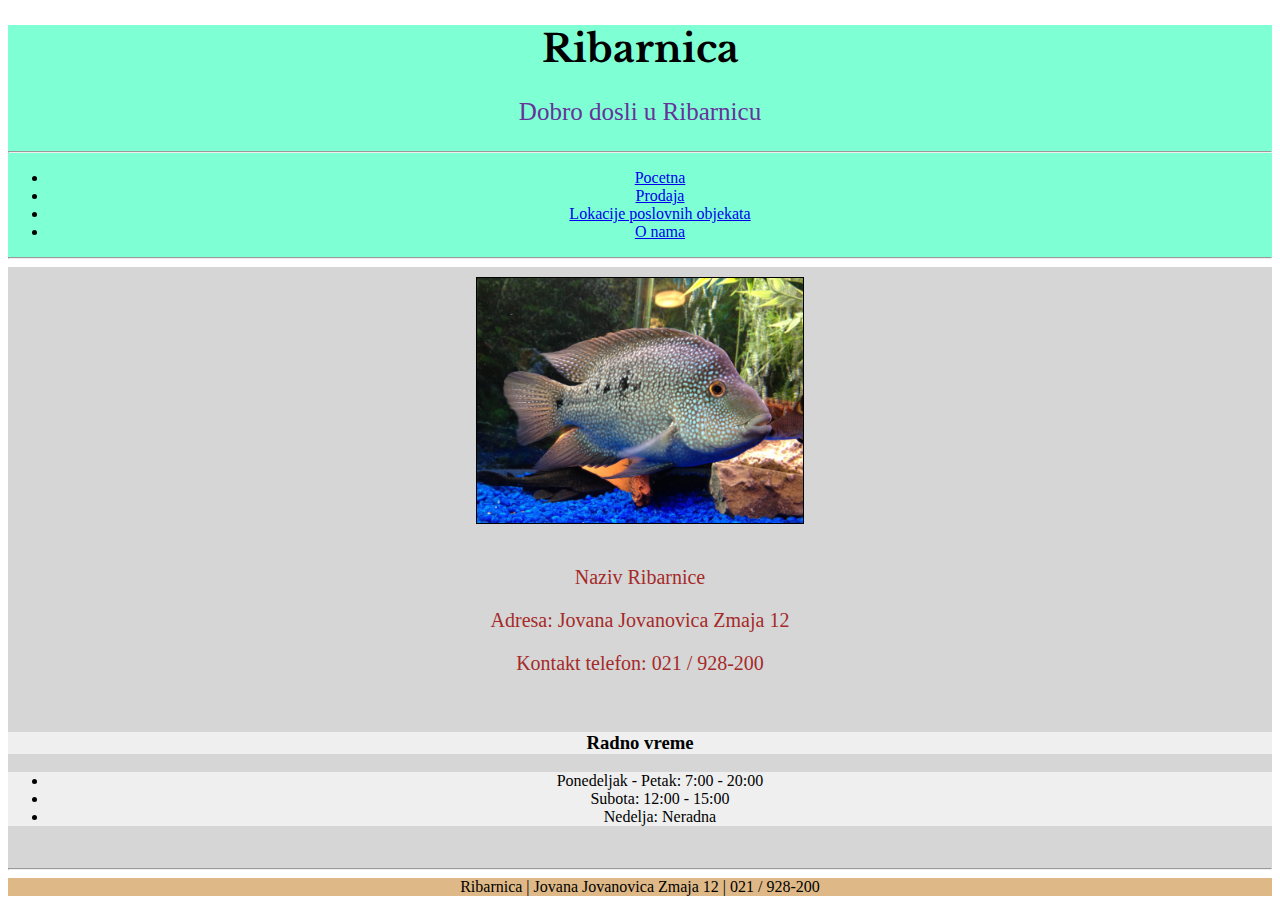
==== web/index.html @ d8997ce7 "Blok 02.04.2022." ====
<!doctype html>

<head>
<meta charset="utf-8">
	<title>Ribarnica</title>

	
	<link rel="shortcut icon" type="image/png" href="favicon.png" />

	<link rel="stylesheet" type="text/css" href="style.css">

    <!--- Fontovi --->
    <link rel="preconnect" href="https://fonts.googleapis.com">
    <link rel="preconnect" href="https://fonts.gstatic.com" crossorigin>
    <link href="https://fonts.googleapis.com/css2?family=Libre+Baskerville:wght@700&display=swap" rel="stylesheet">
    <!--------------->
	
</head>

<body>
    <!-- Header -->
    <header>
        <h1 class="title">Ribarnica</h1>

        <p class="special">Dobro dosli u Ribarnicu</p>

        <hr>

        <ul>
            <li><a href="index.html">Pocetna</a></li>
            <li><a href="prodaja.html">Prodaja</a></li>
            <li><a href="lokacije.html">Lokacije poslovnih objekata</a></li>
            <li><a href ="onama.html">O nama</a></li>
        </ul>

        <hr>

    </header>
    <section class = "main">
        <div class="picture">
            <img src="fish.jpg" width="326" height="245" class="picture">
        </div>
    
        <br>
    
        <div class="info">
            <p>Naziv Ribarnice</p>
            <p>Adresa: Jovana Jovanovica Zmaja 12</p>
            <p>Kontakt telefon: 021 / 928-200</p>
        </div>
        
        <br>
        
        <h3 class="timetable">Radno vreme</h3>
        
        <ul class="timetable">
            <li>Ponedeljak - Petak: 7:00 - 20:00</li>
            <li>Subota: 12:00 - 15:00</li>
            <li>Nedelja: Neradna</li>
        </ul>
    
        <br>
    
        <hr>
    </section>
    

    <footer>
        Ribarnica | Jovana Jovanovica Zmaja 12 | 021 / 928-200 
    </footer>
</body>
</html>
---- web/style.css ----
html{
    text-align: center;
}

img{
    border: 1px solid black;
    margin-top: 10px;
}

h1{
    font-family: 'Libre Baskerville', serif;
}

.title{
    font-family: 'Libre Baskerville', serif;
    font-size: 38px;
    text-align: center;
}
.timetable{
    background-color:#efefef;
    
}

.special{
    color:rebeccapurple;
    font-size: 25px;
    
}

.picture{
    text-align: center;
}
.info{
    color:brown;
}

.main{
    background-color: #d6d6d6;
}

header{
    background-color: aquamarine;
}

footer{
    background-color: burlywood;
}

p{
    font-size: 20px;
}
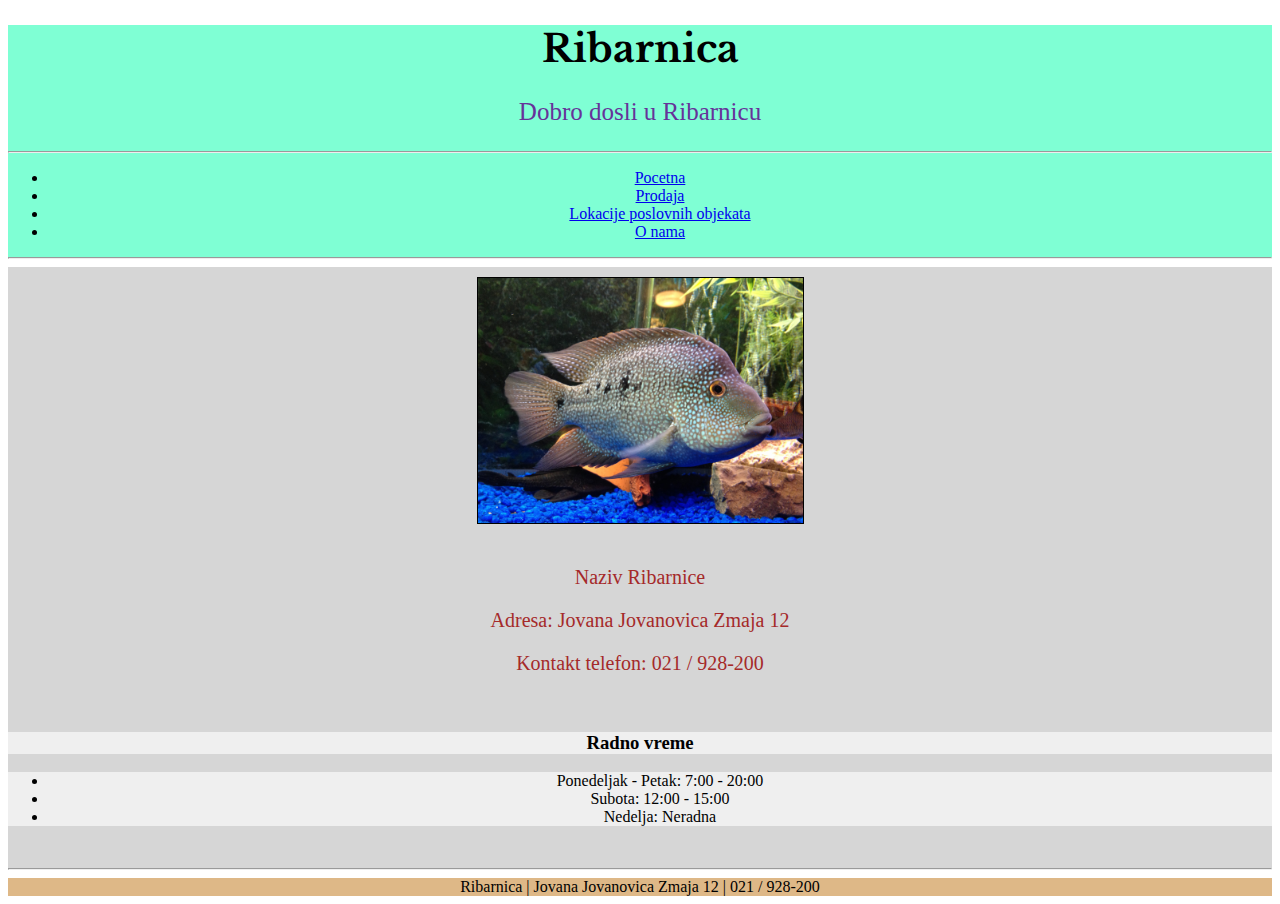
==== commit 6ba82ec5: "Blok 02.04.2022." ====
--- a/web/index.html
+++ b/web/index.html
@@ -37,8 +37,9 @@
 
     </header>
     <section class = "main">
+        
         <div class="picture">
-            <img src="fish.jpg" width="326" height="245" class="picture">
+            <img src="fish.jpg" width="325" height="245" class="picture">
         </div>
     
         <br>
--- a/web/style.css
+++ b/web/style.css
@@ -30,6 +30,7 @@
 .picture{
     text-align: center;
 }
+
 .info{
     color:brown;
 }
@@ -49,3 +50,18 @@
 p{
     font-size: 20px;
 }
+
+main{
+    display: flex;
+    flex-direction: row;
+    flex-wrap: wrap;
+    justify-content: space-between;
+    padding: 50px 50px 50px 50px;
+}
+
+.proizvod{
+   
+    background-color: red;
+    margin: 10px 10px 10px 10px;
+    padding: 10px 10px 10px 10px;
+}
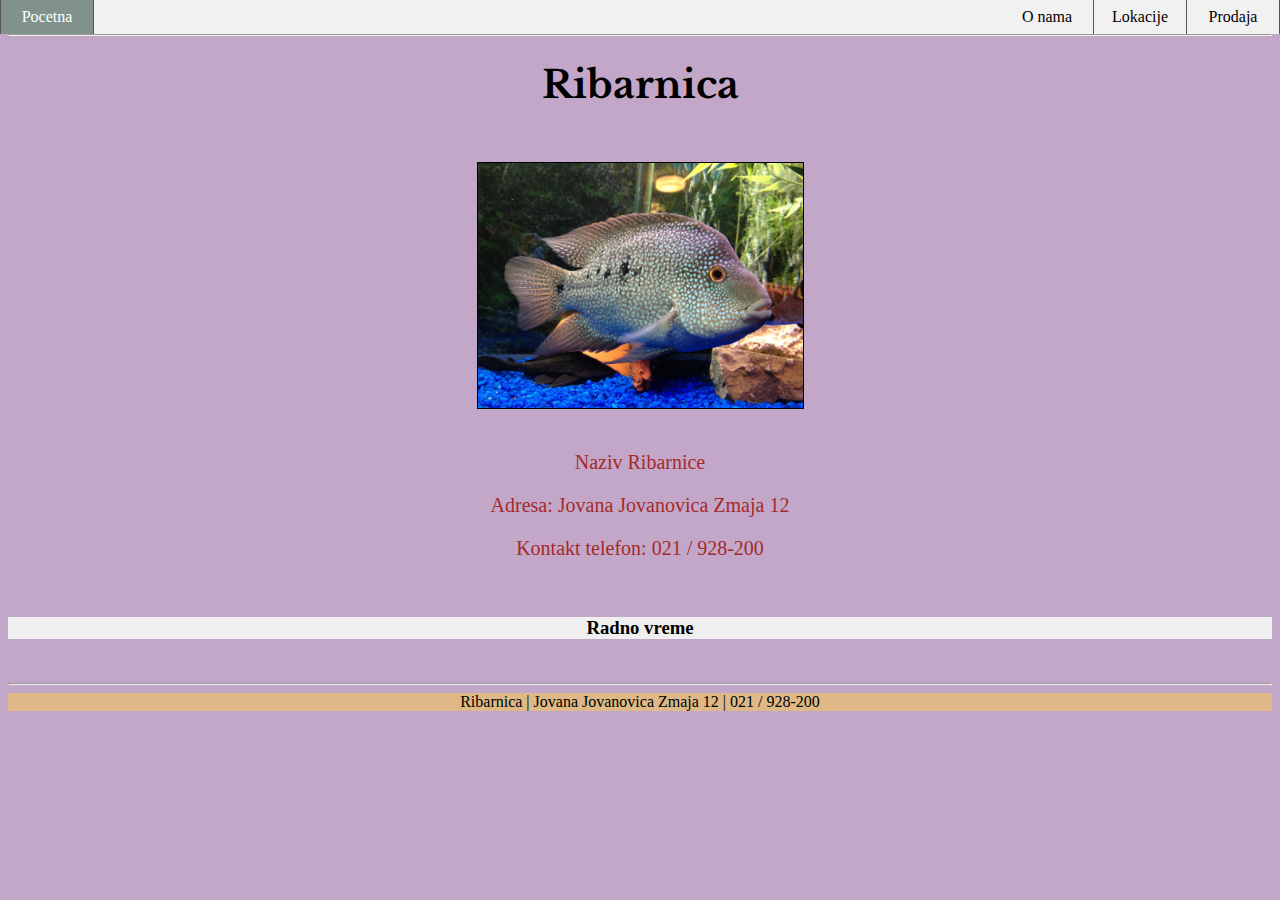
==== commit fe8a5899: "Dodavanje menija za navigaciju na sajtu" ====
--- a/web/index.html
+++ b/web/index.html
@@ -20,23 +20,23 @@
 <body>
     <!-- Header -->
     <header>
-        <h1 class="title">Ribarnica</h1>
 
-        <p class="special">Dobro dosli u Ribarnicu</p>
-
-        <hr>
+        <br>
 
         <ul>
-            <li><a href="index.html">Pocetna</a></li>
+            <li class="active"><a href="index.html" class="active">Pocetna</a></li>
             <li><a href="prodaja.html">Prodaja</a></li>
-            <li><a href="lokacije.html">Lokacije poslovnih objekata</a></li>
+            <li><a href="lokacije.html">Lokacije</a></li>
             <li><a href ="onama.html">O nama</a></li>
         </ul>
 
         <hr>
 
+        <h1 class="title">Ribarnica</h1>
+
+        <br>
     </header>
-    <section class = "main">
+    <section>
         
         <div class="picture">
             <img src="fish.jpg" width="325" height="245" class="picture">
@@ -53,12 +53,6 @@
         <br>
         
         <h3 class="timetable">Radno vreme</h3>
-        
-        <ul class="timetable">
-            <li>Ponedeljak - Petak: 7:00 - 20:00</li>
-            <li>Subota: 12:00 - 15:00</li>
-            <li>Nedelja: Neradna</li>
-        </ul>
     
         <br>
     
--- a/web/style.css
+++ b/web/style.css
@@ -1,5 +1,6 @@
 html{
     text-align: center;
+    background-color: #c3a7c9;
 }
 
 img{
@@ -21,12 +22,6 @@
     
 }
 
-.special{
-    color:rebeccapurple;
-    font-size: 25px;
-    
-}
-
 .picture{
     text-align: center;
 }
@@ -35,13 +30,7 @@
     color:brown;
 }
 
-.main{
-    background-color: #d6d6d6;
-}
 
-header{
-    background-color: aquamarine;
-}
 
 footer{
     background-color: burlywood;
@@ -65,3 +54,44 @@
     margin: 10px 10px 10px 10px;
     padding: 10px 10px 10px 10px;
 }
+
+ul {
+    list-style-type: none;
+    margin: 0;
+    padding: 0;
+    background-color: #f1f1f1;
+    position: fixed;
+    top: 0;
+    width: 100%;
+    left: 0;
+  }
+
+  li a {
+    display: block;
+    width: 60px;
+    color: #000;
+    padding: 8px 16px;
+    text-decoration: none;
+    text-align: center;
+  }
+
+  li{
+    border-right: 1px solid #555;
+    float: right;
+    
+  }
+
+  li:first-child{
+      border-left: 1px solid #555;
+  }
+
+  li a:hover {
+    background-color: #555;
+    color: white;
+  }
+
+  .active {
+    background-color: #81928c;
+    color: white;
+    float: left;
+  }
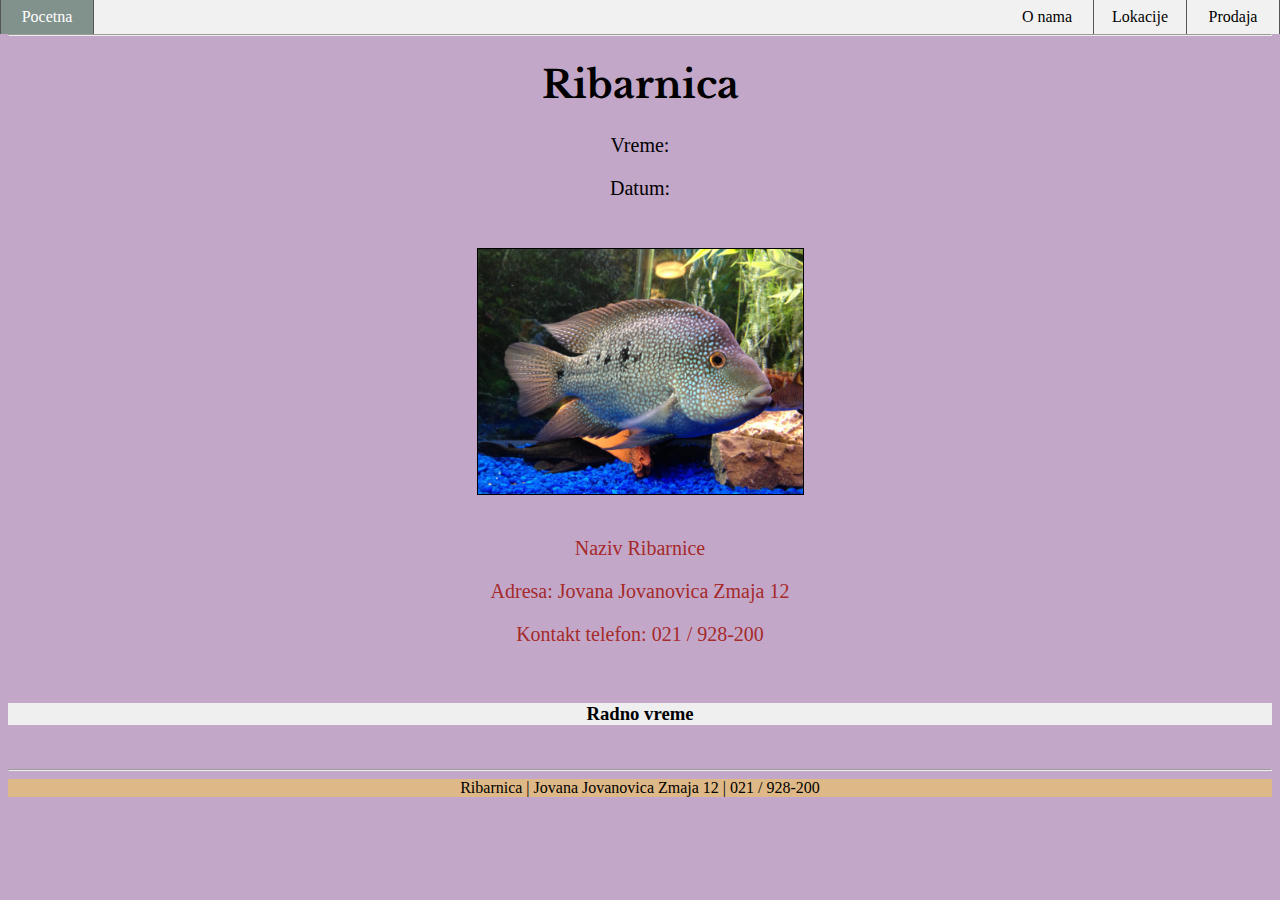
==== commit d94c736f: "JavaScript - Datum i Vreme na sajtu" ====
--- a/web/index.html
+++ b/web/index.html
@@ -1,20 +1,22 @@
 <!doctype html>
 
 <head>
-<meta charset="utf-8">
-	<title>Ribarnica</title>
+    <meta charset="utf-8">
+    <title>Ribarnica</title>
 
-	
-	<link rel="shortcut icon" type="image/png" href="favicon.png" />
 
-	<link rel="stylesheet" type="text/css" href="style.css">
+    <link rel="shortcut icon" type="image/png" href="favicon.png" />
+
+    <link rel="stylesheet" type="text/css" href="style.css">
+
+    <script src="main.js"></script>
 
     <!--- Fontovi --->
     <link rel="preconnect" href="https://fonts.googleapis.com">
     <link rel="preconnect" href="https://fonts.gstatic.com" crossorigin>
     <link href="https://fonts.googleapis.com/css2?family=Libre+Baskerville:wght@700&display=swap" rel="stylesheet">
     <!--------------->
-	
+
 </head>
 
 <body>
@@ -27,41 +29,81 @@
             <li class="active"><a href="index.html" class="active">Pocetna</a></li>
             <li><a href="prodaja.html">Prodaja</a></li>
             <li><a href="lokacije.html">Lokacije</a></li>
-            <li><a href ="onama.html">O nama</a></li>
+            <li><a href="onama.html">O nama</a></li>
         </ul>
 
         <hr>
 
         <h1 class="title">Ribarnica</h1>
 
+        <p>Vreme: <span id="time"></span></p>
+        <p>Datum: <span id="date"></span></p>
+
+        <script>
+            function updateTime() {
+                var currentTime = new Date()
+                var hours = currentTime.getHours()
+                var minutes = currentTime.getMinutes()
+
+                if (minutes < 10) {
+                    minutes = "0" + minutes
+                }
+                var time = hours + ":" + minutes + " ";
+                
+                document.getElementById('time').innerHTML = time;
+            }
+            setInterval(updateTime, 1000);
+
+            function updateDate() {
+                var currentDate = new Date()
+                var day = currentDate.getDay()
+                var month = currentDate.getMonth()
+                var year = currentDate.getFullYear();
+
+                if(day < 10){
+                    day = "0" + day;
+                }
+
+                if(month < 10){
+                    month = "0" + month;
+                }
+
+                var date = day + "/" + month + "/" + year;
+                
+                document.getElementById('date').innerHTML = date;
+            }
+            setInterval(updateDate, 1000);
+        </script>
+
         <br>
     </header>
     <section>
-        
+
         <div class="picture">
             <img src="fish.jpg" width="325" height="245" class="picture">
         </div>
-    
+
         <br>
-    
+
         <div class="info">
             <p>Naziv Ribarnice</p>
             <p>Adresa: Jovana Jovanovica Zmaja 12</p>
             <p>Kontakt telefon: 021 / 928-200</p>
         </div>
-        
+
         <br>
-        
+
         <h3 class="timetable">Radno vreme</h3>
-    
+
         <br>
-    
+
         <hr>
     </section>
-    
+
 
     <footer>
-        Ribarnica | Jovana Jovanovica Zmaja 12 | 021 / 928-200 
+        Ribarnica | Jovana Jovanovica Zmaja 12 | 021 / 928-200
     </footer>
 </body>
+
 </html>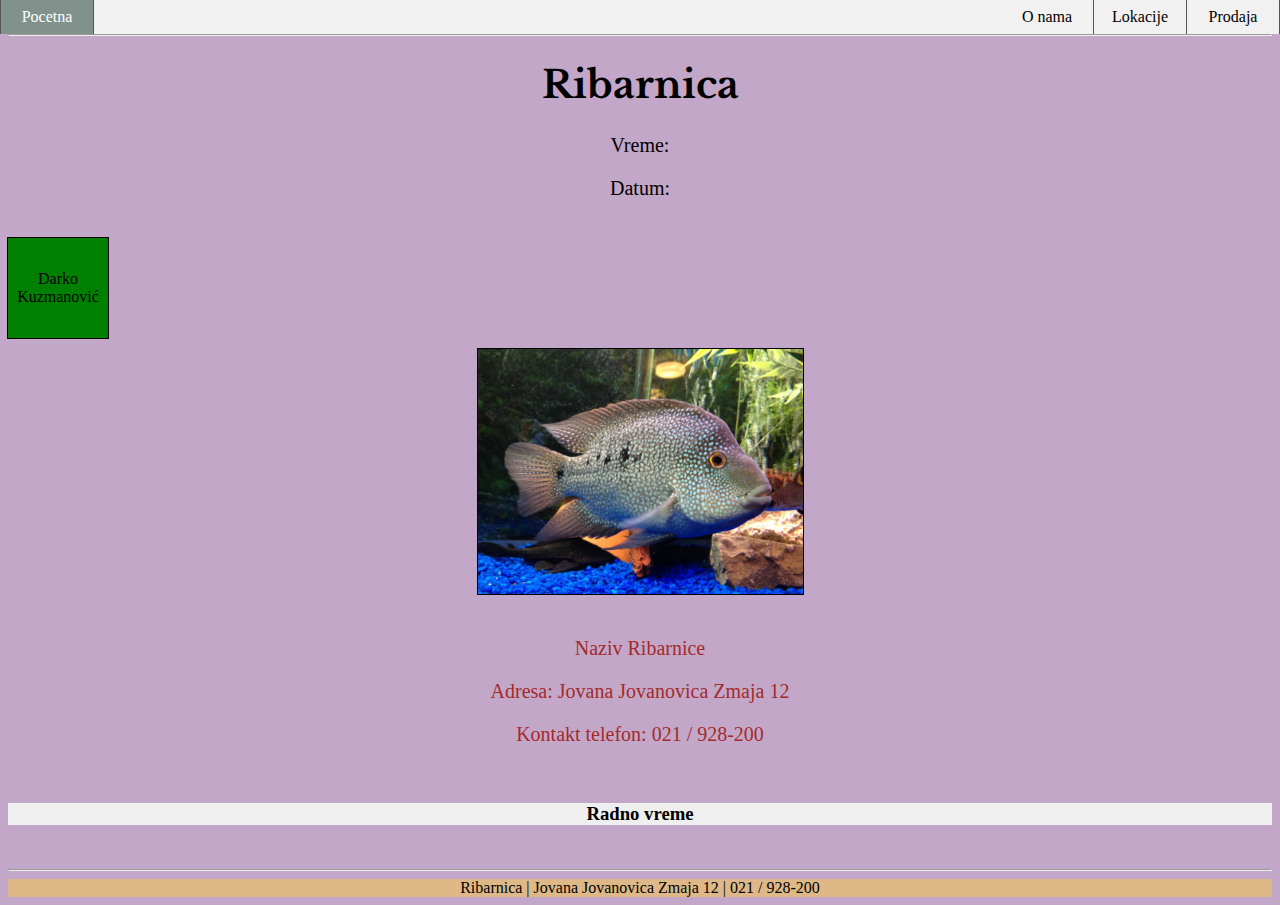
==== commit 5da39eef: "Generisanje <div> preko JS-a" ====
--- a/web/index.html
+++ b/web/index.html
@@ -36,6 +36,18 @@
 
         <h1 class="title">Ribarnica</h1>
 
+        <script>
+            var div=document.createElement("div");
+            div.id="div_id";
+            div.className="div_class";
+            div.style="background-color: green; ";
+            div.style.width="100px";
+            div.style.height="100px";
+            div.innerHTML = Korisnik.ime + " " + Korisnik.prezime;
+
+            document.body.appendChild(div);
+        </script>
+
         <p>Vreme: <span id="time"></span></p>
         <p>Datum: <span id="date"></span></p>
 
@@ -49,7 +61,7 @@
                     minutes = "0" + minutes
                 }
                 var time = hours + ":" + minutes + " ";
-                
+
                 document.getElementById('time').innerHTML = time;
             }
             setInterval(updateTime, 1000);
@@ -60,16 +72,16 @@
                 var month = currentDate.getMonth()
                 var year = currentDate.getFullYear();
 
-                if(day < 10){
+                if (day < 10) {
                     day = "0" + day;
                 }
 
-                if(month < 10){
+                if (month < 10) {
                     month = "0" + month;
                 }
 
                 var date = day + "/" + month + "/" + year;
-                
+
                 document.getElementById('date').innerHTML = date;
             }
             setInterval(updateDate, 1000);
--- a/web/style.css
+++ b/web/style.css
@@ -95,3 +95,10 @@
     color: white;
     float: left;
   }
+
+  .div_class{
+    outline: solid 1px black;
+    display: flex; 
+    justify-content: center; 
+    align-items: center;
+  }
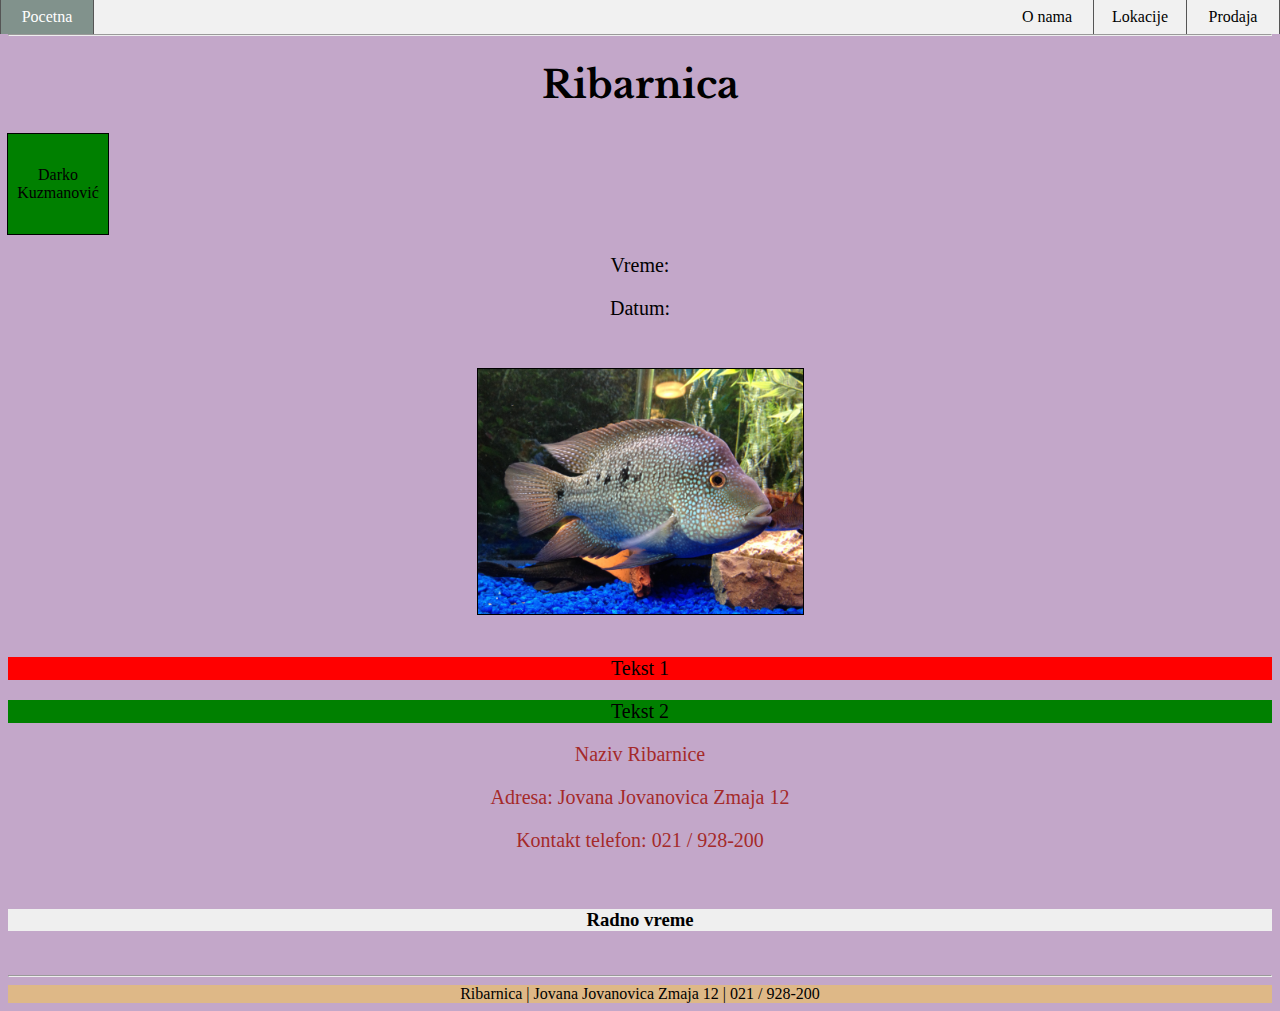
==== commit 9f1dbba7: "Priprema za pismeni" ====
--- a/web/index.html
+++ b/web/index.html
@@ -9,7 +9,7 @@
 
     <link rel="stylesheet" type="text/css" href="style.css">
 
-    <script src="main.js"></script>
+    <script src="main.js" defer></script>
 
     <!--- Fontovi --->
     <link rel="preconnect" href="https://fonts.googleapis.com">
@@ -36,17 +36,7 @@
 
         <h1 class="title">Ribarnica</h1>
 
-        <script>
-            var div=document.createElement("div");
-            div.id="div_id";
-            div.className="div_class";
-            div.style="background-color: green; ";
-            div.style.width="100px";
-            div.style.height="100px";
-            div.innerHTML = Korisnik.ime + " " + Korisnik.prezime;
-
-            document.body.appendChild(div);
-        </script>
+        <div id="profile"></div>
 
         <p>Vreme: <span id="time"></span></p>
         <p>Datum: <span id="date"></span></p>
@@ -89,6 +79,7 @@
 
         <br>
     </header>
+
     <section>
 
         <div class="picture">
@@ -96,6 +87,14 @@
         </div>
 
         <br>
+
+        <div id="prvi">
+            <p>Tekst 1</p>
+        </div>
+
+        <div id="drugi">
+            <p>Tekst 2</p>
+        </div>
 
         <div class="info">
             <p>Naziv Ribarnice</p>
--- a/web/style.css
+++ b/web/style.css
@@ -102,3 +102,11 @@
     justify-content: center; 
     align-items: center;
   }
+
+  #prvi{
+      background-color: red;
+  }
+
+  #drugi{
+      background-color: green;
+  }
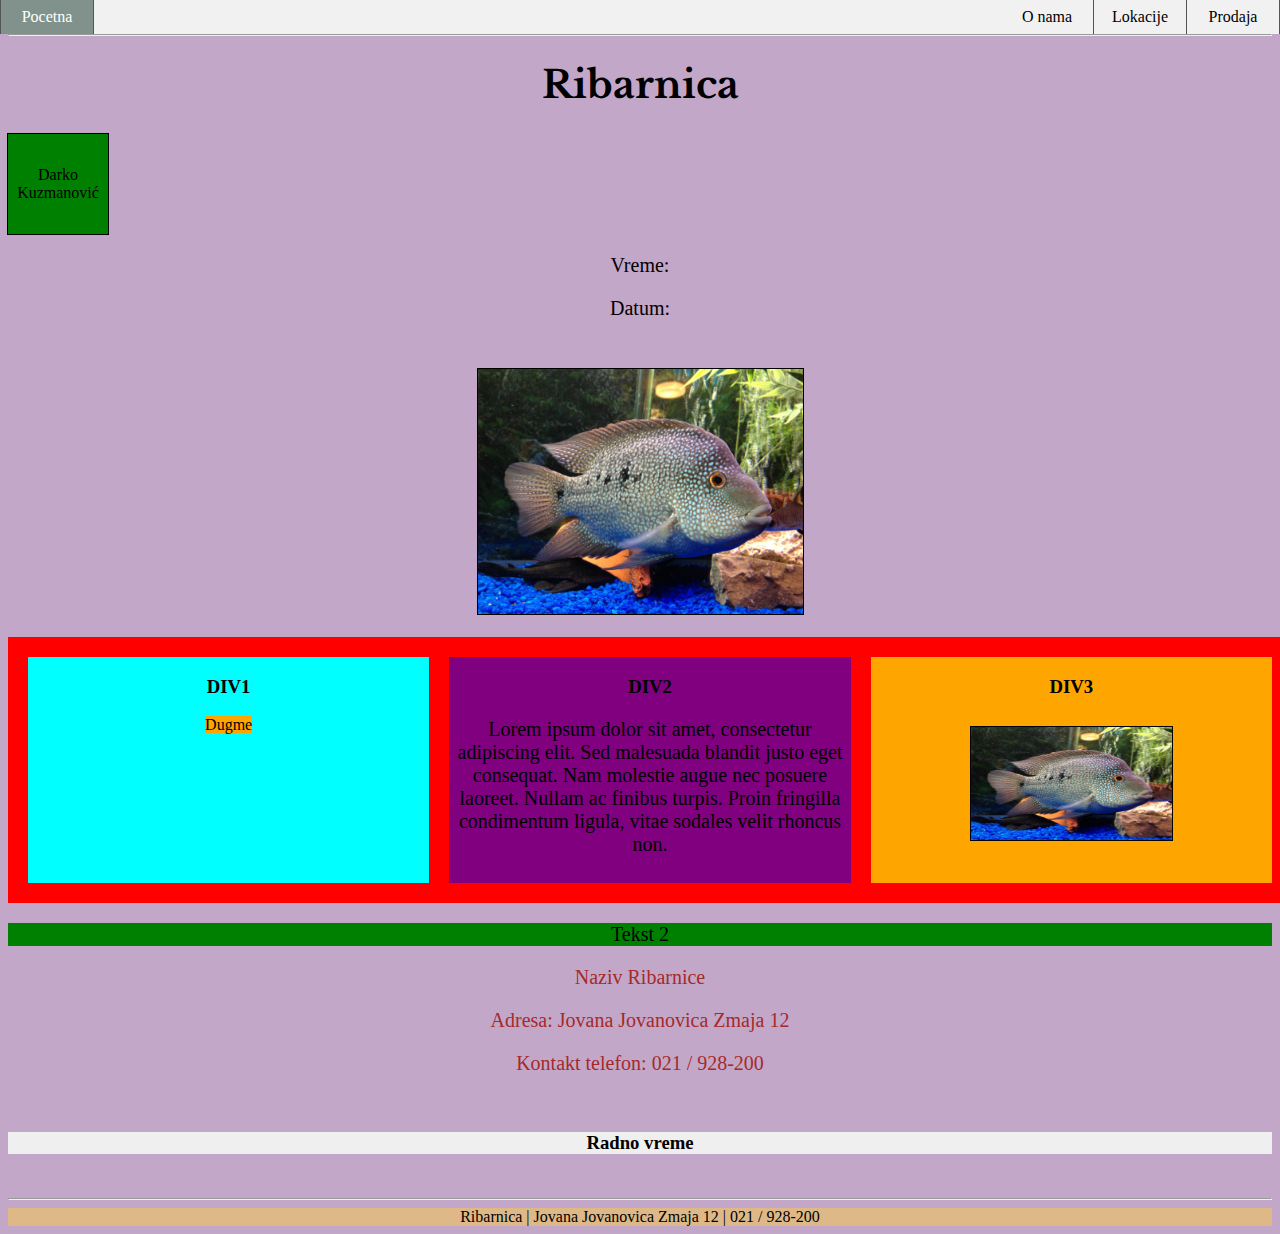
==== commit cf2305e0: "Pismeni" ====
--- a/web/index.html
+++ b/web/index.html
@@ -88,13 +88,37 @@
 
         <br>
 
+
+
+
         <div id="prvi">
-            <p>Tekst 1</p>
+            <div style="background-color:aqua">
+                <h3>DIV1</h3>
+                <span onclick="text()" style="background-color:orange"> Dugme </span>
+            </div>
+
+            <div style="background-color:purple">
+                <h3>DIV2</h2>
+                <p id="paragraf">Lorem ipsum dolor sit amet, consectetur adipiscing elit. Sed malesuada blandit justo eget consequat. Nam molestie augue nec posuere laoreet. Nullam ac finibus turpis. Proin fringilla condimentum ligula, vitae sodales velit rhoncus non.</p>
+            </div>
+
+            <div style="background-color:orange">
+                <h3>DIV3</h3>
+                <img src="fish.jpg" width="50%" height="50%">
+            </div>
         </div>
+
+
 
         <div id="drugi">
             <p>Tekst 2</p>
         </div>
+
+
+
+
+
+
 
         <div class="info">
             <p>Naziv Ribarnice</p>
--- a/web/style.css
+++ b/web/style.css
@@ -1,46 +1,47 @@
-html{
+html {
     text-align: center;
     background-color: #c3a7c9;
 }
 
-img{
+img {
     border: 1px solid black;
     margin-top: 10px;
 }
 
-h1{
+h1 {
     font-family: 'Libre Baskerville', serif;
 }
 
-.title{
+.title {
     font-family: 'Libre Baskerville', serif;
     font-size: 38px;
     text-align: center;
 }
-.timetable{
-    background-color:#efefef;
-    
+
+.timetable {
+    background-color: #efefef;
+
 }
 
-.picture{
+.picture {
     text-align: center;
 }
 
-.info{
-    color:brown;
+.info {
+    color: brown;
 }
 
 
 
-footer{
+footer {
     background-color: burlywood;
 }
 
-p{
+p {
     font-size: 20px;
 }
 
-main{
+main {
     display: flex;
     flex-direction: row;
     flex-wrap: wrap;
@@ -48,8 +49,8 @@
     padding: 50px 50px 50px 50px;
 }
 
-.proizvod{
-   
+.proizvod {
+
     background-color: red;
     margin: 10px 10px 10px 10px;
     padding: 10px 10px 10px 10px;
@@ -64,49 +65,56 @@
     top: 0;
     width: 100%;
     left: 0;
-  }
+}
 
-  li a {
+li a {
     display: block;
     width: 60px;
     color: #000;
     padding: 8px 16px;
     text-decoration: none;
     text-align: center;
-  }
+}
 
-  li{
+li {
     border-right: 1px solid #555;
     float: right;
-    
-  }
 
-  li:first-child{
-      border-left: 1px solid #555;
-  }
+}
 
-  li a:hover {
+li:first-child {
+    border-left: 1px solid #555;
+}
+
+li a:hover {
     background-color: #555;
     color: white;
-  }
+}
 
-  .active {
+.active {
     background-color: #81928c;
     color: white;
     float: left;
-  }
+}
 
-  .div_class{
+.div_class {
     outline: solid 1px black;
-    display: flex; 
-    justify-content: center; 
+    display: flex;
+    justify-content: center;
     align-items: center;
-  }
+}
 
-  #prvi{
-      background-color: red;
-  }
+#prvi {
+    background-color: red;
+    display: flex;
+    width: 100%;
+    padding: 10px;
+}
+#prvi > div{
+    flex: 1;
+    margin: 10px;
+}
 
-  #drugi{
-      background-color: green;
-  }
+#drugi {
+    background-color: green;
+}